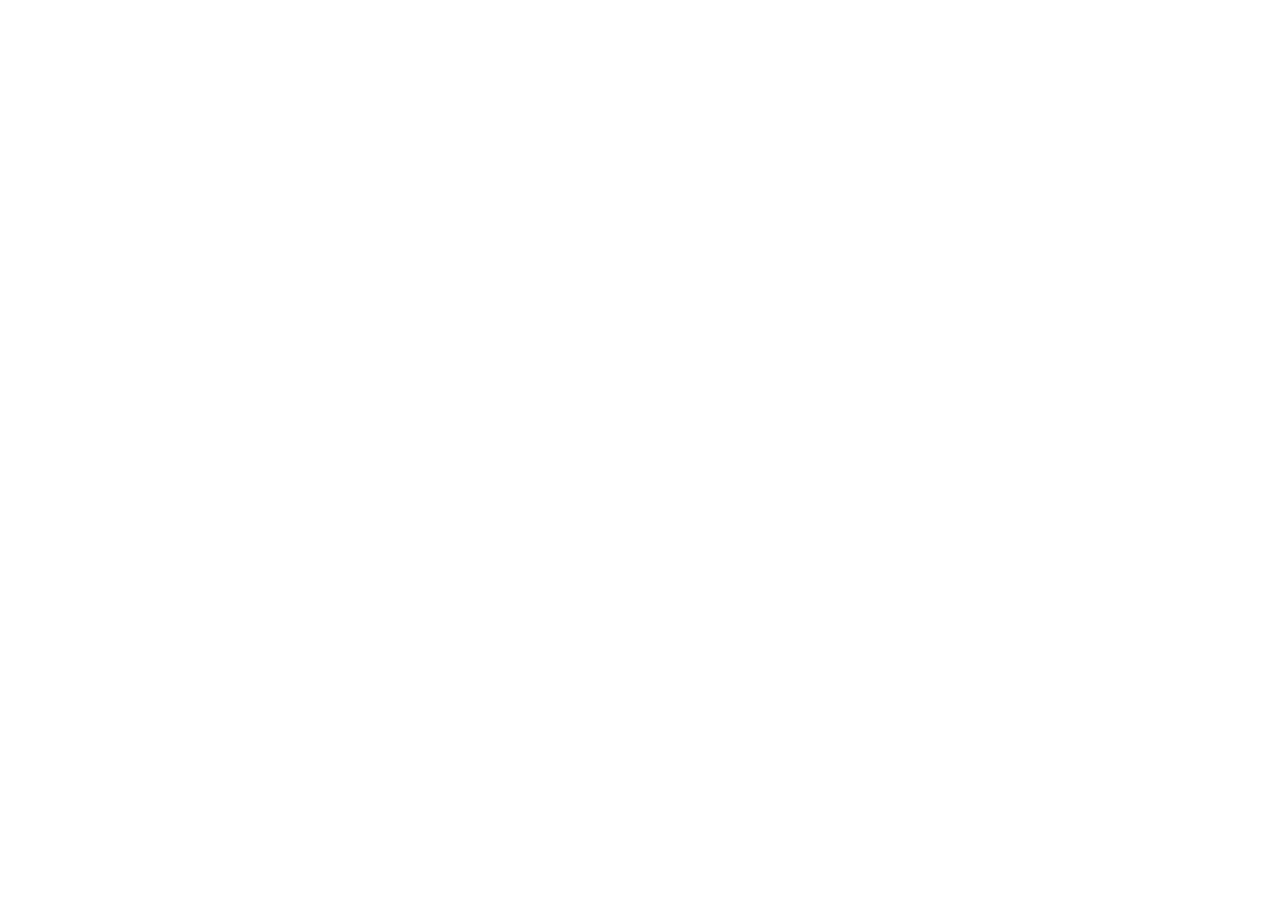
==== Projects/Bacground Video/index.html @ 71adbfd9 "feat: background video" ====
<!DOCTYPE html>
<html lang="en">

<head>
  <meta charset="UTF-8">
  <meta name="viewport" content="width=device-width, initial-scale=1.0">
  <title>Background Video</title>
  <link rel="stylesheet" href="style.css">
</head>

<body>
  <header>
    <video class="background-video" autoplay loop src="background-video.mp4"></video>
    <h1>Background Video</h1>
  </header>
  <script src="index.js"></script>
</body>

</html>
---- Projects/Bacground Video/style.css ----
body {
  margin: 0;
  padding: 0;
  font-family: sans-serif;
}

h1 {
  color: white;
  line-height: 1;
  letter-spacing: 0.211em;
  font-size: 34px;
}

header {
  min-height: 100vh;
  display: grid;
  place-items: center;
}

.background-video {
  position: absolute;
  top: 0;
  left: 0;
  width: 100%;
  height: 100%;
  object-fit: cover;
  z-index: -1;
  filter: brightness(30%);
}
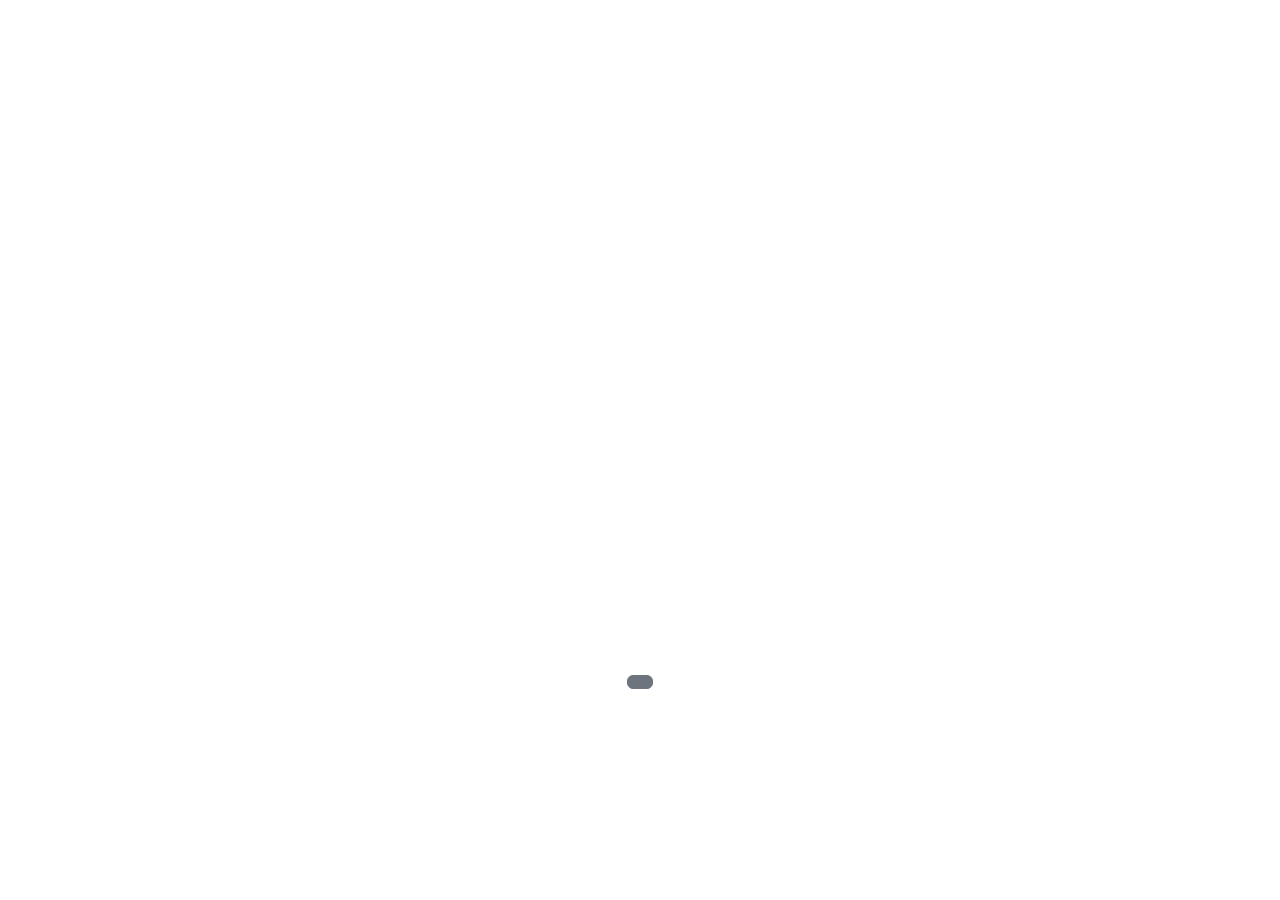
==== commit 9291bf02: "feat: background video" ====
--- a/Projects/Bacground Video/index.html
+++ b/Projects/Bacground Video/index.html
@@ -5,6 +5,11 @@
   <meta charset="UTF-8">
   <meta name="viewport" content="width=device-width, initial-scale=1.0">
   <title>Background Video</title>
+  <link href="https://cdn.jsdelivr.net/npm/bootstrap@5.3.8/dist/css/bootstrap.min.css" rel="stylesheet"
+    integrity="sha384-sRIl4kxILFvY47J16cr9ZwB07vP4J8+LH7qKQnuqkuIAvNWLzeN8tE5YBujZqJLB" crossorigin="anonymous">
+  <link rel="stylesheet" href="https://cdnjs.cloudflare.com/ajax/libs/font-awesome/7.0.1/css/all.min.css"
+    integrity="sha512-2SwdPD6INVrV/lHTZbO2nodKhrnDdJK9/kg2XD1r9uGqPo1cUbujc+IYdlYdEErWNu69gVcYgdxlmVmzTWnetw=="
+    crossorigin="anonymous" referrerpolicy="no-referrer" />
   <link rel="stylesheet" href="style.css">
 </head>
 
@@ -12,6 +17,9 @@
   <header>
     <video class="background-video" autoplay loop src="background-video.mp4"></video>
     <h1>Background Video</h1>
+    <button class="btn btn-secondary">
+      <i class="fa fa-play"></i>
+    </button>
   </header>
   <script src="index.js"></script>
 </body>
